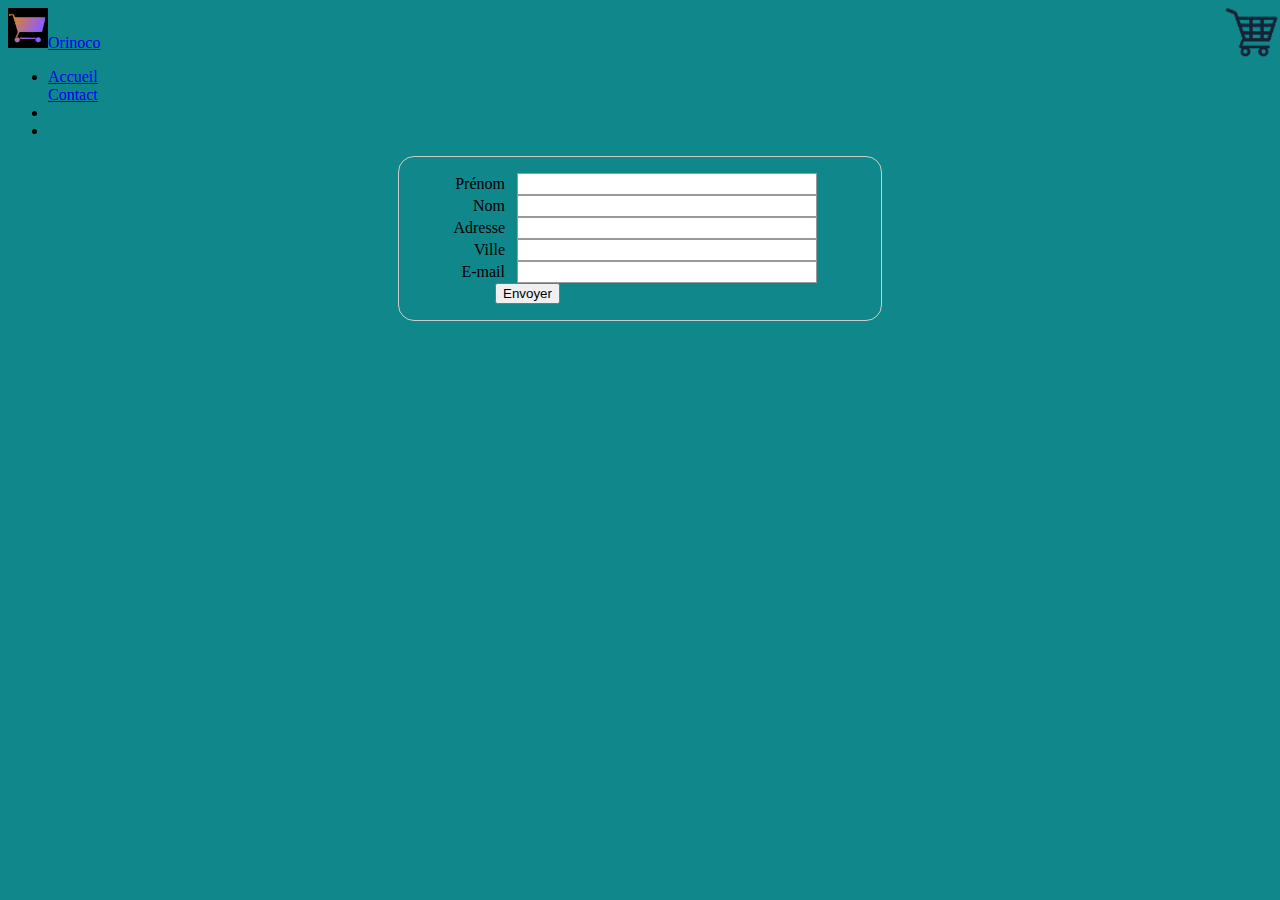
==== cart.html @ 40034a6d "improved cart and corrected localStorage" ====
<!DOCTYPE html>
<html lang="en">

<head>
    <meta charset="UTF-8">
    <meta name="viewport" content="width=device-width, initial-scale=1.0">
    <link rel="stylesheet" href="https://stackpath.bootstrapcdn.com/bootstrap/4.5.0/css/bootstrap.min.css"
        integrity="sha384-9aIt2nRpC12Uk9gS9baDl411NQApFmC26EwAOH8WgZl5MYYxFfc+NcPb1dKGj7Sk" crossorigin="anonymous">
    <link rel="stylesheet" href="style.css">
    <title>Norbert</title>
</head>

<body>

    <header>
        <!-- Header -->
        <div class="bg-dark">
            <div class="container">
                <div class="row">
                    <nav class="col navbar navbar-expand navbar-dark">
                        <a href="index.html" class="navbar-brand"><img src="img/logo.png" alt="Site logo" \>Orinoco</a>
                        <ul class="navbar-nav">
                            <li class="nav-item active">
                                <a href="index.html" class="nav-link">Accueil</a>
                            </li class="nav-item">
                            <a href="mailto:thomas.vandenbussche@outlook.com" class="nav-link">Contact</a>
                            <li>
                            <li class="nav-item">
                                <a href="cart.html" class="cart-info"><img src="img/cart.png"></a>
                            </li>
                            </li>
                        </ul>
                    </nav>
                </div>
            </div>
        </div>
    </header>


    <section id="form">

        <form action="thanks.html" method="POST">
            <label for="firstName">Prénom</label>
            <input type="text" id="firstName" name="userFirstName" required><br>
            <label for="lastName">Nom</label>
            <input type="text" id="lastName" name="userLastName" required><br>
            <label for="address">Adresse</label>
            <input type="text" id="address" name="userAddress" required><br>
            <label for="city">Ville</label>
            <input type="text" id="city" name="userCity" required><br>
            <label for="email">E-mail</label>
            <input type="email" id="email" name="userEmail" required><br>
            <button type="submit" id="submitButton">Envoyer</button>
        </form>

    </section>

    <script src="javascript/cart.js"></script>
</body>

</html>
---- style.css ----
@font-face {
  font-family: "Sofia Regular";
  src: url("fonts/Sofia-Regular.otf") type("Opentype");
}

@font-face {
  font-family: "coertschrift_dik";
  src: url("fonts/coertschrift_dik.ttf") type("Truetype");
}

@font-face {
  font-family: "Uglyyy";
  src: url("fonts/uglyyy.ttf") type("Truetype");
}

.navbar-brand {
  font-family: "coertschrift_dik", "Uglyyy";
}

#colorChoice {
  width: 8em;
  margin: auto;
}

.cart {
  background-color: rgba(255, 255, 255, 0.5);
  position: absolute;
  min-height: 10rem;
  top: 70px;
  right: 80px;
  -webkit-transition: all 0.3s ease-in-out;
  transition: all 0.3s ease-in-out;
  width: 0;
  height: 0;
}

.cart img {
  width: 90px;
  height: 70px;
}

.show-cart {
  width: 18rem;
  padding: 2rem 1.5rem;
  -webkit-transform: rotateY(-360deg);
          transform: rotateY(-360deg);
}

.cart-info {
  position: absolute;
  right: 0px;
  top: 5px;
  cursor: pointer;
}

body {
  background-color: #0f878b;
}

body .card {
  background-color: #a2dbe2;
  margin-top: 30px;
  font-family: "Sofia Regular";
  -ms-flex-wrap: wrap;
      flex-wrap: wrap;
}

.teddy-btn,
#addTeddy {
  position: relative;
  bottom: 3%;
  border: 2px solid black;
  border-radius: 20px;
  width: 150px;
  text-align: center;
  margin: auto;
  margin-bottom: 25px;
}

.teddy-btn a,
#addTeddy a {
  text-decoration: none;
  color: black;
}

.carouselNo1 {
  margin: auto;
}

.colorSelect {
  margin: auto;
  margin-bottom: 25px;
}

.product {
  display: -webkit-box;
  display: -ms-flexbox;
  display: flex;
  -webkit-box-orient: vertical;
  -webkit-box-direction: normal;
      -ms-flex-direction: column;
          flex-direction: column;
}

.product .teddyImage {
  width: 45%;
  height: 40%;
  margin-top: 30px;
  margin-left: auto;
  margin-right: auto;
}

.product .teddyName {
  margin: auto;
}

.product .teddyDescription {
  margin: auto;
}

.product .teddyPrice {
  margin: auto;
}

.product .selectTeddy {
  width: 160px;
  margin: auto;
}

/* ------------------------- Form ------------------------- */
form {
  margin: 0.5em auto;
  width: 450px;
  padding: 1em;
  border: 1px solid #CCC;
  border-radius: 1em;
}

form label {
  display: inline-block;
  width: 90px;
  margin-right: 0.5em;
  text-align: right;
}

form input {
  font: 1em sans-serif;
  width: 300px;
  -webkit-box-sizing: border-box;
          box-sizing: border-box;
  border: 1px solid #999;
}

form button {
  margin-left: 6em;
}

/* ------------------------- Thanks ------------------------- */
.blop p {
  text-align: center;
  color: red;
}

/* ------------------------- Responsive ------------------------- */
@media all and (max-width: 1024px) {
  .card-deck {
    display: -webkit-box;
    display: -ms-flexbox;
    display: flex;
    -webkit-box-orient: vertical;
    -webkit-box-direction: normal;
        -ms-flex-direction: column;
            flex-direction: column;
  }
}
/*# sourceMappingURL=style.css.map */
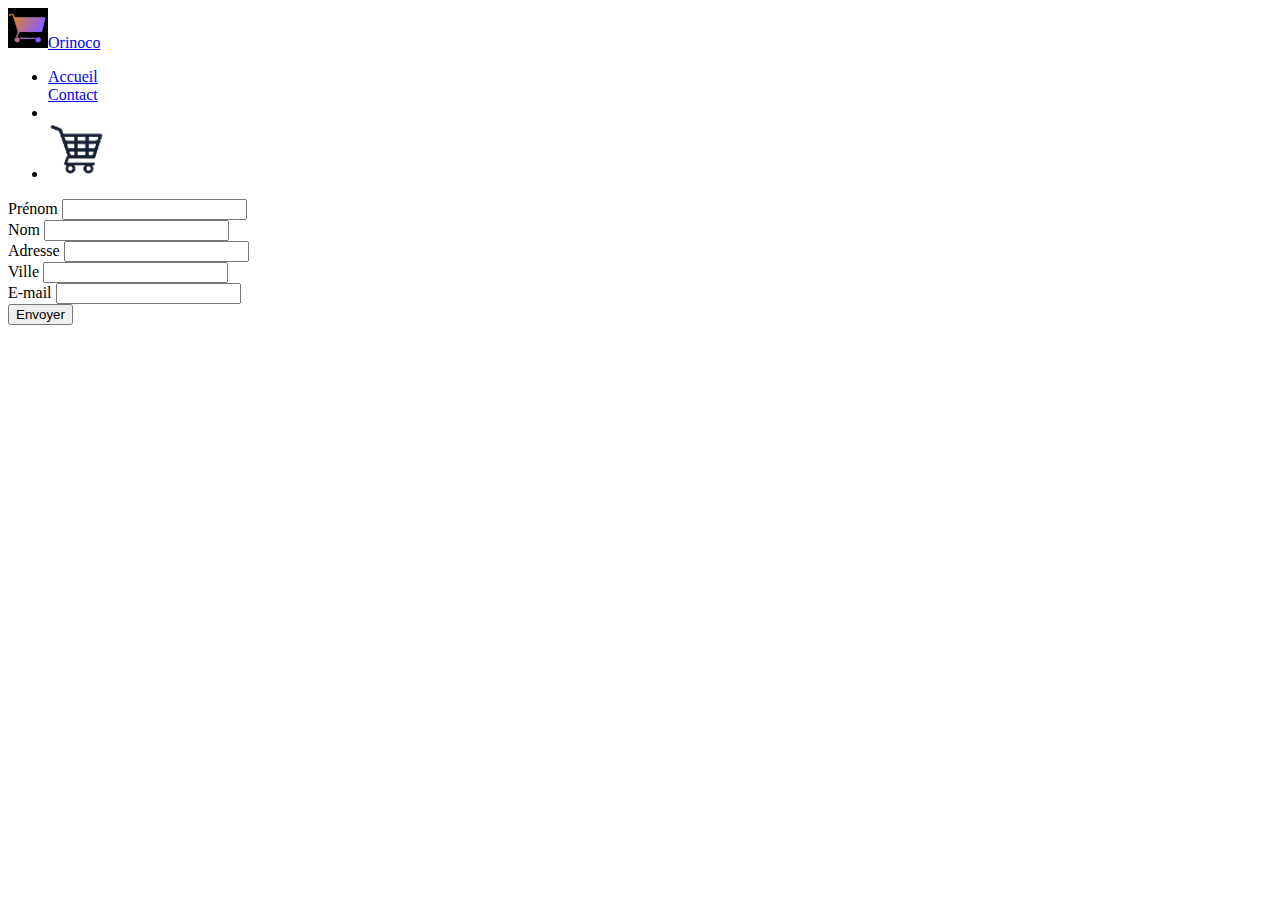
==== commit 6277b6c0: "rearranged files" ====
--- a/cart.html
+++ b/cart.html
@@ -6,7 +6,7 @@
     <meta name="viewport" content="width=device-width, initial-scale=1.0">
     <link rel="stylesheet" href="https://stackpath.bootstrapcdn.com/bootstrap/4.5.0/css/bootstrap.min.css"
         integrity="sha384-9aIt2nRpC12Uk9gS9baDl411NQApFmC26EwAOH8WgZl5MYYxFfc+NcPb1dKGj7Sk" crossorigin="anonymous">
-    <link rel="stylesheet" href="style.css">
+    <link rel="stylesheet" href="../frontend/CSS/style.css">
     <title>Norbert</title>
 </head>
 
@@ -37,6 +37,11 @@
     </header>
 
 
+    <section id="cartView">
+
+    </section>
+
+
     <section id="form">
 
         <form action="thanks.html" method="POST">
@@ -55,7 +60,9 @@
 
     </section>
 
-    <script src="javascript/cart.js"></script>
+
+
+    <script src="../frontend/JavaScript/cart.js"></script>
 </body>
 
 </html>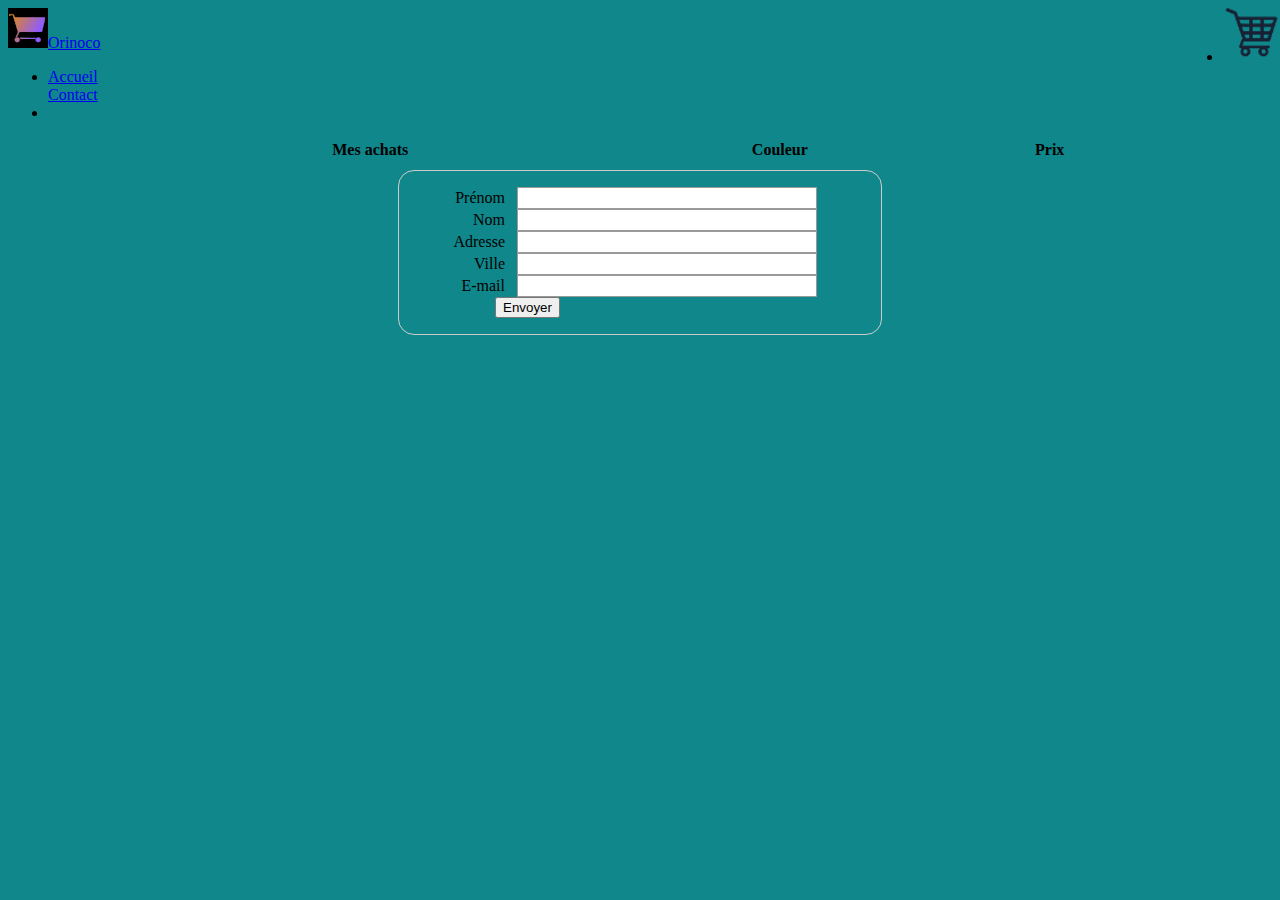
==== commit 7f909de8: "directories cleaning" ====
--- a/cart.html
+++ b/cart.html
@@ -6,7 +6,7 @@
     <meta name="viewport" content="width=device-width, initial-scale=1.0">
     <link rel="stylesheet" href="https://stackpath.bootstrapcdn.com/bootstrap/4.5.0/css/bootstrap.min.css"
         integrity="sha384-9aIt2nRpC12Uk9gS9baDl411NQApFmC26EwAOH8WgZl5MYYxFfc+NcPb1dKGj7Sk" crossorigin="anonymous">
-    <link rel="stylesheet" href="../frontend/CSS/style.css">
+    <link rel="stylesheet" href="CSS/style.css">
     <title>Norbert</title>
 </head>
 
@@ -25,8 +25,11 @@
                             </li class="nav-item">
                             <a href="mailto:thomas.vandenbussche@outlook.com" class="nav-link">Contact</a>
                             <li>
-                            <li class="nav-item">
-                                <a href="cart.html" class="cart-info"><img src="img/cart.png"></a>
+                            <li class="nav-item cart-info">
+                                <div>
+                                    <a href="cart.html"><img src="img/cart.png"></a>
+                                    <div id="cartQuantity"></div>
+                                </div>
                             </li>
                             </li>
                         </ul>
@@ -37,7 +40,10 @@
     </header>
 
 
-    <section id="cartView">
+    <section>
+        <table id="cartView">
+
+        </table>
 
     </section>
 
@@ -62,7 +68,7 @@
 
 
 
-    <script src="../frontend/JavaScript/cart.js"></script>
+    <script src="JavaScript/cart.js"></script>
 </body>
 
 </html>--- a/CSS/style.css
+++ b/CSS/style.css
@@ -0,0 +1,203 @@
+@font-face {
+  font-family: "Sofia Regular";
+  src: url("fonts/Sofia-Regular.otf") type("Opentype");
+}
+
+@font-face {
+  font-family: "coertschrift_dik";
+  src: url("fonts/coertschrift_dik.ttf") type("Truetype");
+}
+
+@font-face {
+  font-family: "Uglyyy";
+  src: url("fonts/uglyyy.ttf") type("Truetype");
+}
+
+.navbar-brand {
+  font-family: "coertschrift_dik", "Uglyyy";
+}
+
+#colorChoice {
+  width: 8em;
+  margin: auto;
+}
+
+.cart {
+  background-color: rgba(255, 255, 255, 0.5);
+  position: absolute;
+  min-height: 10rem;
+  top: 70px;
+  right: 80px;
+  -webkit-transition: all 0.3s ease-in-out;
+  transition: all 0.3s ease-in-out;
+  width: 0;
+  height: 0;
+}
+
+.cart img {
+  width: 90px;
+  height: 70px;
+}
+
+.show-cart {
+  width: 18rem;
+  padding: 2rem 1.5rem;
+  -webkit-transform: rotateY(-360deg);
+          transform: rotateY(-360deg);
+}
+
+.cart-info {
+  position: absolute;
+  right: 0px;
+  top: 5px;
+  cursor: pointer;
+}
+
+body {
+  background-color: #0f878b;
+}
+
+body .card {
+  background-color: #a2dbe2;
+  margin-top: 30px;
+  font-family: "Sofia Regular";
+  -ms-flex-wrap: wrap;
+      flex-wrap: wrap;
+}
+
+.teddy-btn,
+#addTeddy {
+  position: relative;
+  bottom: 3%;
+  border: 2px solid black;
+  border-radius: 20px;
+  width: 150px;
+  text-align: center;
+  margin: auto;
+  margin-bottom: 25px;
+}
+
+.teddy-btn a,
+#addTeddy a {
+  text-decoration: none;
+  color: black;
+}
+
+.carouselNo1 {
+  margin: auto;
+}
+
+.colorSelect {
+  margin: auto;
+  margin-bottom: 25px;
+}
+
+.product {
+  display: -webkit-box;
+  display: -ms-flexbox;
+  display: flex;
+  -webkit-box-orient: vertical;
+  -webkit-box-direction: normal;
+      -ms-flex-direction: column;
+          flex-direction: column;
+}
+
+.product .teddyImage {
+  width: 45%;
+  height: 40%;
+  margin-top: 30px;
+  margin-left: auto;
+  margin-right: auto;
+}
+
+.product .teddyName {
+  margin: auto;
+}
+
+.product .teddyDescription {
+  margin: auto;
+}
+
+.product .teddyPrice {
+  margin: auto;
+}
+
+.product .selectTeddy {
+  width: 160px;
+  margin: auto;
+}
+
+/* ------------------------- Cart View ------------------------- */
+table {
+  margin-left: auto;
+  margin-right: auto;
+  margin-top: auto;
+  width: 80%;
+}
+
+table tr {
+  border-bottom: 1px solid black;
+}
+
+table button {
+  background: red;
+  border-radius: 15%;
+}
+
+.cartImage {
+  width: 250px;
+  height: 175px;
+}
+
+/* ------------------------- Form ------------------------- */
+form {
+  margin: 0.5em auto;
+  width: 450px;
+  padding: 1em;
+  border: 1px solid #CCC;
+  border-radius: 1em;
+}
+
+form label {
+  display: inline-block;
+  width: 90px;
+  margin-right: 0.5em;
+  text-align: right;
+}
+
+form input {
+  font: 1em sans-serif;
+  width: 300px;
+  -webkit-box-sizing: border-box;
+          box-sizing: border-box;
+  border: 1px solid #999;
+}
+
+form button {
+  margin-left: 6em;
+}
+
+/* ------------------------- Thanks ------------------------- */
+.blop p {
+  text-align: center;
+  color: red;
+}
+
+/* ------------------------- Responsive ------------------------- */
+@media all and (max-width: 1024px) {
+  .card-deck {
+    display: -webkit-box;
+    display: -ms-flexbox;
+    display: flex;
+    -webkit-box-orient: vertical;
+    -webkit-box-direction: normal;
+        -ms-flex-direction: column;
+            flex-direction: column;
+  }
+}
+
+/* ------------------------- Responsive ------------------------- */
+.colorChoice {
+  margin-top: 25px;
+}
+/*# sourceMappingURL=style.css.map */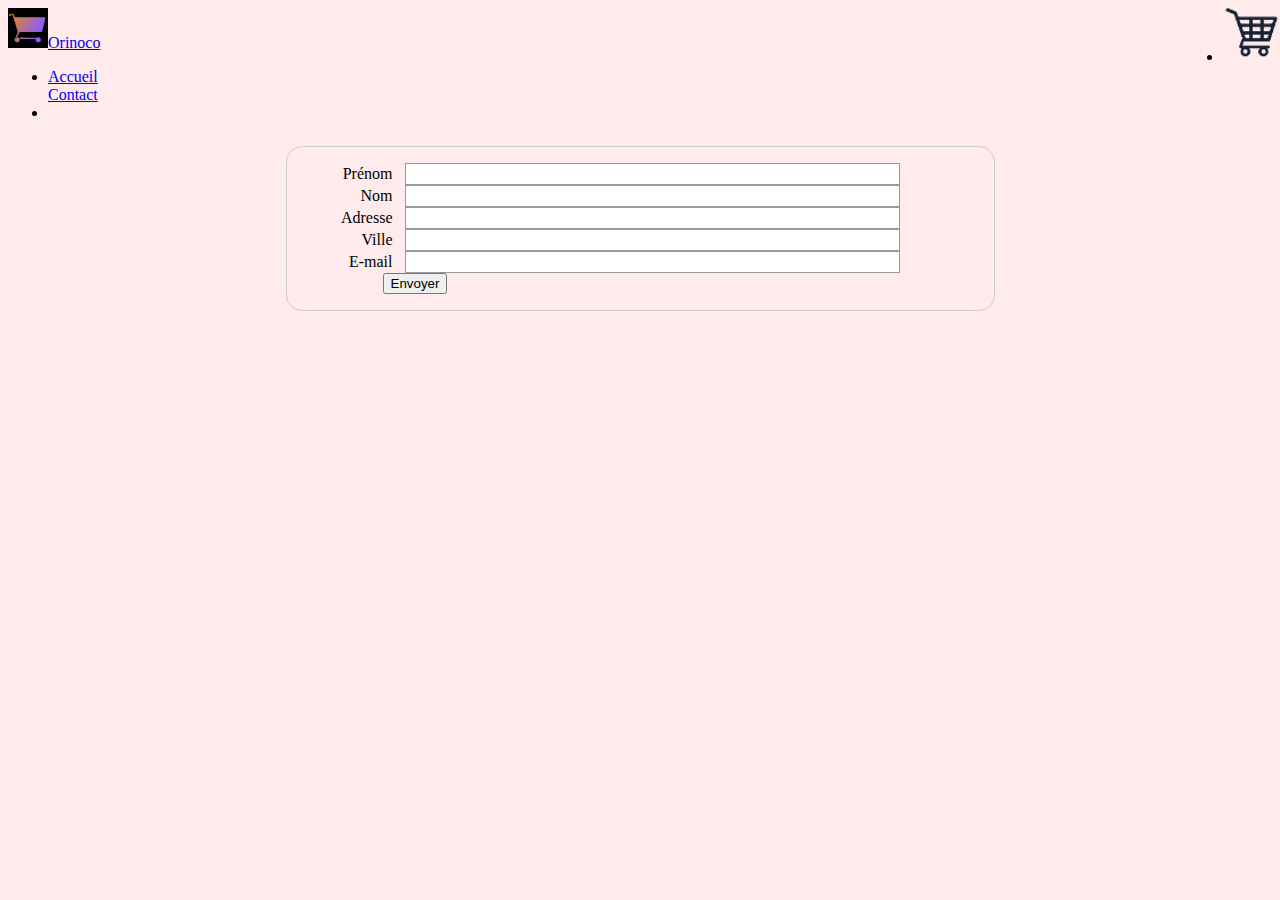
==== commit 91f74074: "w3c validation check" ====
--- a/cart.html
+++ b/cart.html
@@ -18,19 +18,18 @@
             <div class="container">
                 <div class="row">
                     <nav class="col navbar navbar-expand navbar-dark">
-                        <a href="index.html" class="navbar-brand"><img src="img/logo.png" alt="Site logo" \>Orinoco</a>
+                        <a href="index.html" class="navbar-brand"><img src="img/logo.png" alt="Site logo">Orinoco</a>
                         <ul class="navbar-nav">
                             <li class="nav-item active">
                                 <a href="index.html" class="nav-link">Accueil</a>
-                            </li class="nav-item">
+                            </li>
                             <a href="mailto:thomas.vandenbussche@outlook.com" class="nav-link">Contact</a>
                             <li>
                             <li class="nav-item cart-info">
                                 <div>
-                                    <a href="cart.html"><img src="img/cart.png"></a>
+                                    <a href="cart.html"><img src="img/cart.png" alt="cart-icon"></a>
                                     <div id="cartQuantity"></div>
                                 </div>
-                            </li>
                             </li>
                         </ul>
                     </nav>
@@ -67,7 +66,6 @@
     </section>
 
 
-
     <script src="JavaScript/cart.js"></script>
 </body>
 
--- a/CSS/style.css
+++ b/CSS/style.css
@@ -20,6 +20,14 @@
 #colorChoice {
   width: 8em;
   margin: auto;
+}
+
+#cartQuantity {
+  color: white;
+  font-weight: bold;
+  position: relative;
+  bottom: 20px;
+  left: 50px;
 }
 
 .cart {
@@ -54,15 +62,21 @@
 }
 
 body {
-  background-color: #0f878b;
+  background-color: #ffebeb;
 }
 
 body .card {
-  background-color: #a2dbe2;
+  background-color: #ffffff;
   margin-top: 30px;
   font-family: "Sofia Regular";
   -ms-flex-wrap: wrap;
       flex-wrap: wrap;
+}
+
+body .card img {
+  width: 32vh;
+  height: 22vh;
+  margin: auto;
 }
 
 .teddy-btn,
@@ -93,6 +107,7 @@
 }
 
 .product {
+  margin-bottom: 45px;
   display: -webkit-box;
   display: -ms-flexbox;
   display: flex;
@@ -152,7 +167,7 @@
 /* ------------------------- Form ------------------------- */
 form {
   margin: 0.5em auto;
-  width: 450px;
+  width: 75vh;
   padding: 1em;
   border: 1px solid #CCC;
   border-radius: 1em;
@@ -171,6 +186,7 @@
   -webkit-box-sizing: border-box;
           box-sizing: border-box;
   border: 1px solid #999;
+  width: 55vh;
 }
 
 form button {
@@ -194,6 +210,16 @@
         -ms-flex-direction: column;
             flex-direction: column;
   }
+  .product {
+    margin: 30px 17px 0px 17px;
+  }
+  .product h1 {
+    font-size: 22px;
+  }
+  .product .teddyImage {
+    width: 40vh;
+    height: 30vh;
+  }
 }
 
 /* ------------------------- Responsive ------------------------- */
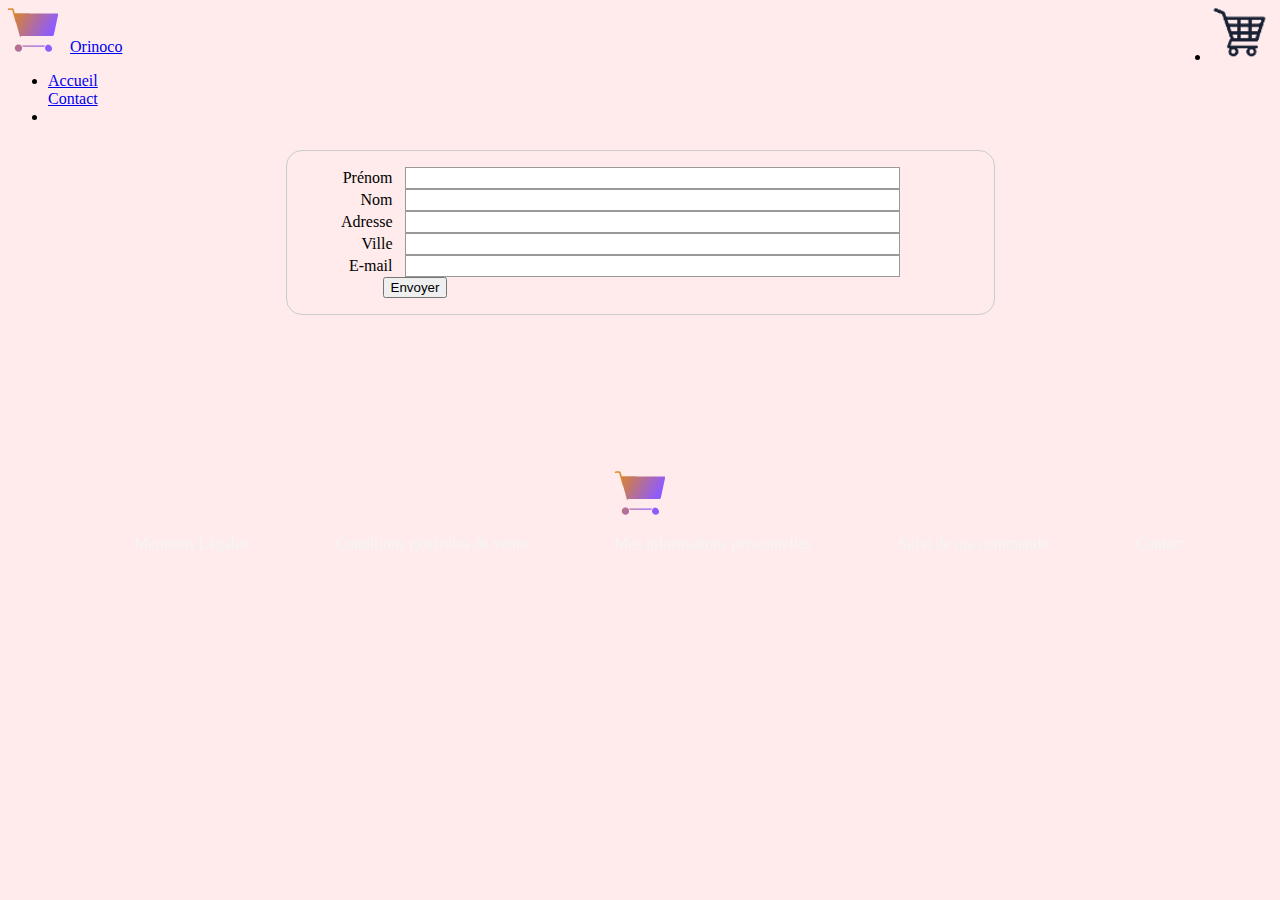
==== commit 1cb6ea99: "added footer and improved css" ====
--- a/cart.html
+++ b/cart.html
@@ -65,6 +65,19 @@
 
     </section>
 
+    <footer class="bg-dark footer-logo">
+
+        <p><img src="img/logo.png" alt="logo"></p>
+
+        <ul>
+            <li>Mentions Légales</li>
+            <li>Conditions générales de vente</li>
+            <li>Mes informations personnelles</li>
+            <li>Suivi de ma commande</li>
+            <li>Contact</li>
+        </ul>
+
+    </footer>
 
     <script src="JavaScript/cart.js"></script>
 </body>
--- a/CSS/style.css
+++ b/CSS/style.css
@@ -13,13 +13,13 @@
   src: url("fonts/uglyyy.ttf") type("Truetype");
 }
 
+/* ------------------------------- header ------------------------------- */
+nav img {
+  margin-right: 12px;
+}
+
 .navbar-brand {
   font-family: "coertschrift_dik", "Uglyyy";
-}
-
-#colorChoice {
-  width: 8em;
-  margin: auto;
 }
 
 #cartQuantity {
@@ -61,6 +61,34 @@
   cursor: pointer;
 }
 
+/* ------------------------------- footer ------------------------------- */
+footer {
+  margin-top: 15vh;
+  height: 14vh;
+}
+
+footer ul {
+  display: -webkit-box;
+  display: -ms-flexbox;
+  display: flex;
+  -webkit-box-pack: space-evenly;
+      -ms-flex-pack: space-evenly;
+          justify-content: space-evenly;
+  list-style-type: none;
+  color: whitesmoke;
+}
+
+.footer-logo {
+  text-align: center;
+  padding-top: 5px;
+}
+
+/* ------------------------------- body and content ------------------------------- */
+#colorChoice {
+  width: 8em;
+  margin: auto;
+}
+
 body {
   background-color: #ffebeb;
 }
@@ -142,7 +170,7 @@
   margin: auto;
 }
 
-/* ------------------------- Cart View ------------------------- */
+/* ------------------------------- Cart View ------------------------------- */
 table {
   margin-left: auto;
   margin-right: auto;
@@ -164,7 +192,7 @@
   height: 175px;
 }
 
-/* ------------------------- Form ------------------------- */
+/* ------------------------------- Form ------------------------------- */
 form {
   margin: 0.5em auto;
   width: 75vh;
@@ -193,13 +221,13 @@
   margin-left: 6em;
 }
 
-/* ------------------------- Thanks ------------------------- */
+/* ------------------------------- Thanks ------------------------------- */
 .blop p {
   text-align: center;
   color: red;
 }
 
-/* ------------------------- Responsive ------------------------- */
+/* ------------------------------- Responsive ------------------------------- */
 @media all and (max-width: 1024px) {
   .card-deck {
     display: -webkit-box;
@@ -222,7 +250,7 @@
   }
 }
 
-/* ------------------------- Responsive ------------------------- */
+/* ------------------------------- Responsive ------------------------------- */
 .colorChoice {
   margin-top: 25px;
 }
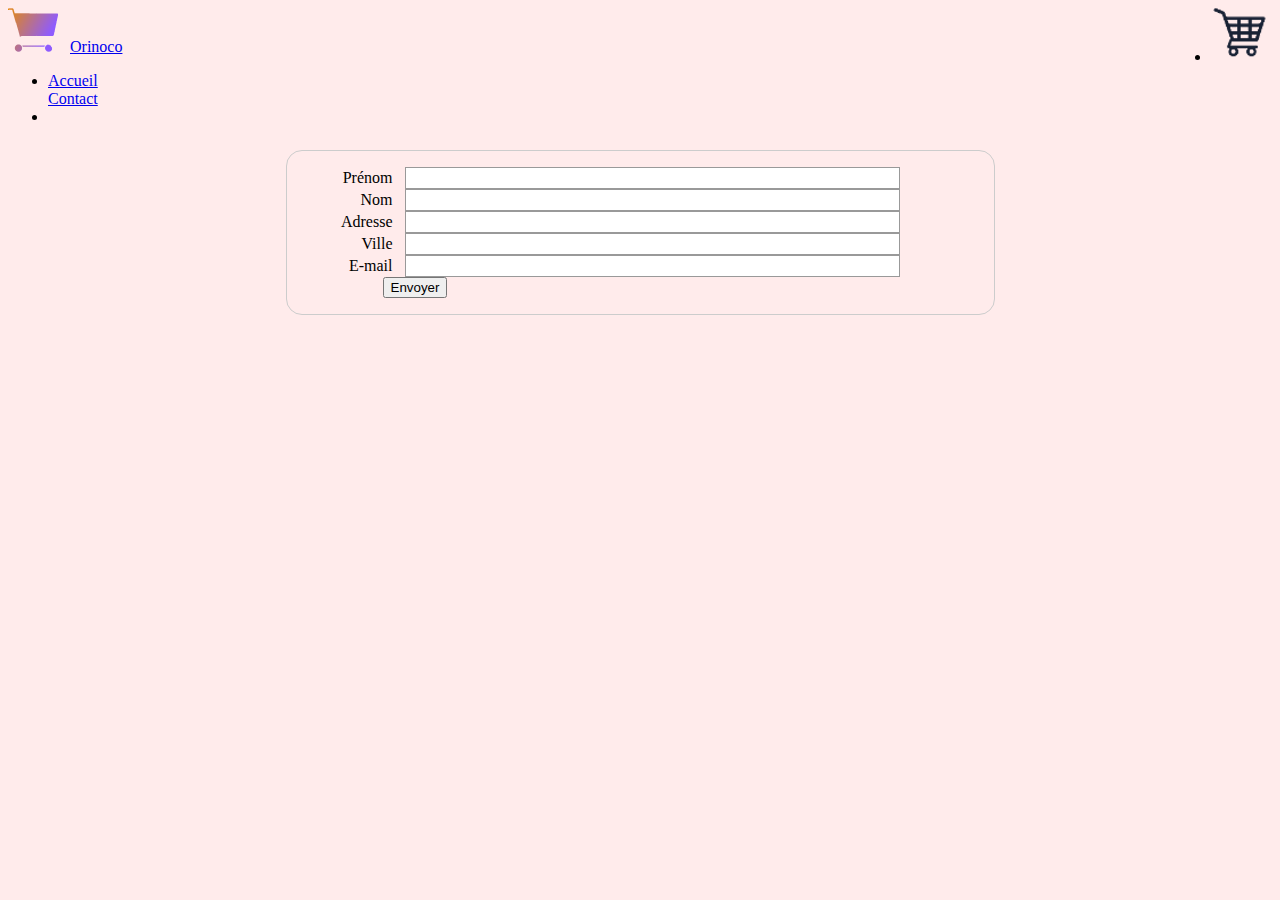
==== commit 6e53af3f: "css improve and js cleaning" ====
--- a/cart.html
+++ b/cart.html
@@ -11,6 +11,7 @@
 </head>
 
 <body>
+
 
     <header>
         <!-- Header -->
@@ -65,20 +66,6 @@
 
     </section>
 
-    <footer class="bg-dark footer-logo">
-
-        <p><img src="img/logo.png" alt="logo"></p>
-
-        <ul>
-            <li>Mentions Légales</li>
-            <li>Conditions générales de vente</li>
-            <li>Mes informations personnelles</li>
-            <li>Suivi de ma commande</li>
-            <li>Contact</li>
-        </ul>
-
-    </footer>
-
     <script src="JavaScript/cart.js"></script>
 </body>
 
--- a/CSS/style.css
+++ b/CSS/style.css
@@ -63,6 +63,9 @@
 
 /* ------------------------------- footer ------------------------------- */
 footer {
+  position: fixed;
+  bottom: 0px;
+  width: 100%;
   margin-top: 15vh;
   height: 14vh;
 }
@@ -135,7 +138,6 @@
 }
 
 .product {
-  margin-bottom: 45px;
   display: -webkit-box;
   display: -ms-flexbox;
   display: flex;
@@ -248,6 +250,13 @@
     width: 40vh;
     height: 30vh;
   }
+  footer {
+    margin-top: 6vh;
+    height: 10vh;
+  }
+  footer ul li {
+    font-size: 22px;
+  }
 }
 
 /* ------------------------------- Responsive ------------------------------- */
